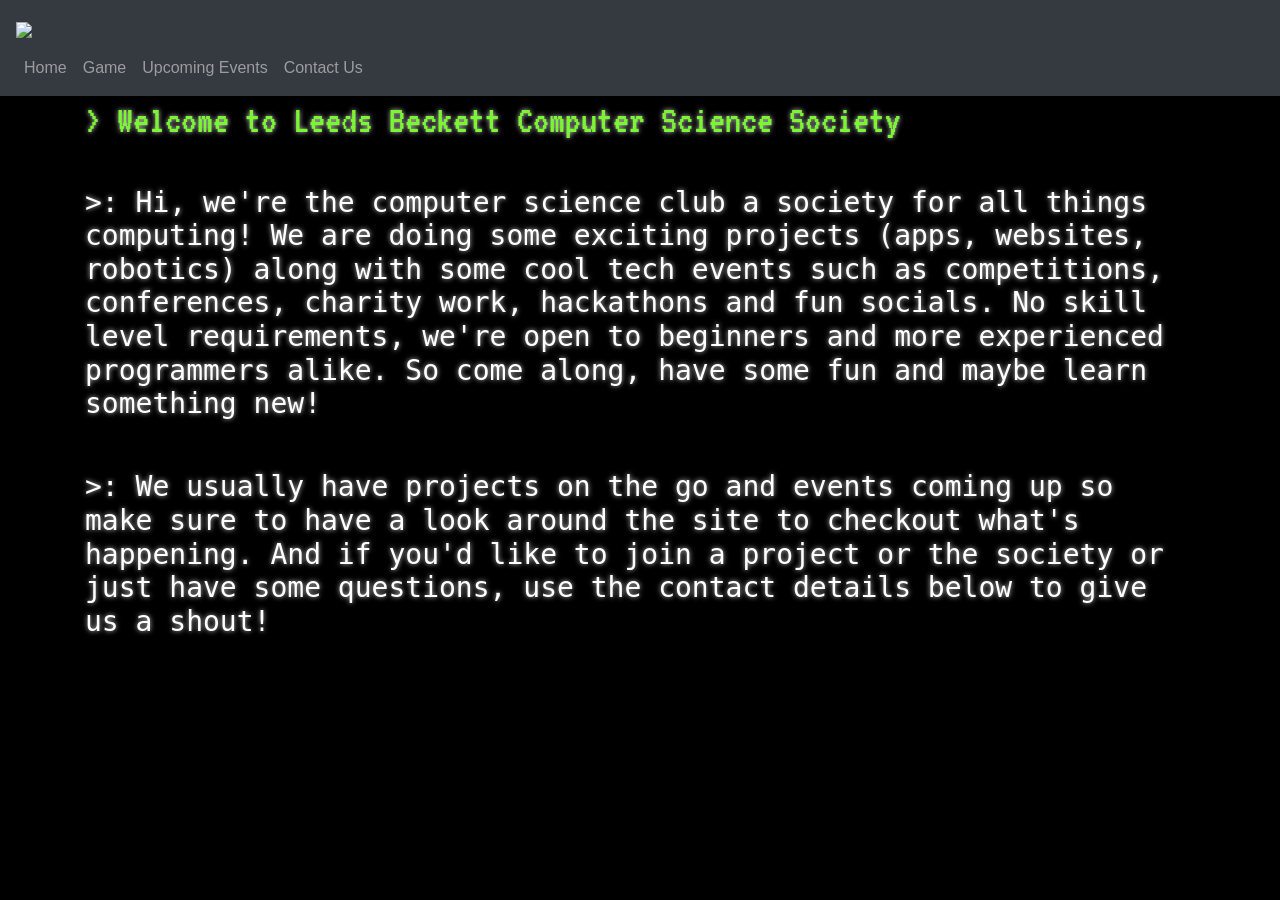
==== project/web/www/index.html @ cf99b5b7 "populating pages added 'about us' info , added calendar, added contact info." ====
<!DOCTYPE html>
<html lang="en-us">
<head>
    <title>Leeds Beckett Computer Science Society</title>

    <meta charset="utf-8">
        <meta http-equiv="Content-Type" content="text/html; charset=utf-8">
        <title>Emscripten-Generated Code</title>

        <link rel="stylesheet" type="text/css" href="styles.css">

        <!-- Google font -->
        <link href="https://fonts.googleapis.com/css?family=VT323" rel="stylesheet">
        <!-- bootstrap CDN --> 
        <link rel="stylesheet" href="https://maxcdn.bootstrapcdn.com/bootstrap/4.3.1/css/bootstrap.min.css">
        <!--bootstrap javascript  -->
        <script src="https://maxcdn.bootstrapcdn.com/bootstrap/4.3.1/js/bootstrap.min.js"></script>

</head>


<body id="index-body">
    
    <nav class="navbar navbar-expand-sm bg-dark navbar-dark">
        <div class="navbar-header">
            <a href="index.html" class="navbar-brand">
                <img src="csc-logo.png" alt=" " style="width: 256px;">
            </a>
        <ul class="navbar-nav">

            <li class="nav-item">
                <a class="nav-link" href="index.html">
                Home
                </a>
            </li>

            <li class="nav-item">
                <a class="nav-link" href="rts-game.html">
                Game
                </a>
            </li>

            <li class="nav-item">
                <a class="nav-link" href="calendar.html">
                Upcoming Events
                </a>
            </li>

            <li class="nav-item">
                <a class="nav-link" href="contact.html">
                Contact Us
                </a>
            </li>

        </ul>
        </div>

    </nav>

    <div class ="container">
        <div id="about">
            <h1> > Welcome to Leeds Beckett Computer Science Society </h1>

            <h3><br><p> >: Hi, we're the computer science club a society for all things computing! We are doing some exciting projects (apps, websites, robotics) along with some cool tech events such as competitions, conferences, charity work, hackathons and fun socials. No skill level requirements, we're open to beginners and more experienced programmers alike. So come along, have some fun and maybe learn something new!</p>
            <br>

            <p> >: We usually have projects on the go and events coming up so make sure to have a look around the site to checkout what's happening. And if you'd like to join a project or the society or just have some questions, use the contact details below to give us a shout! </p>
            </h3>
        </div>
    </div>


    <!-- <div class="jumbotron text-center">
        <h1>Welcome</h1>
        <p>Leeds Beckett Computer Science Society</p> 
    </div> -->

    <script type='text/javascript' src="emscripten_loader.js"></script>
        <script async type="text/javascript" src="rrts_main.js"></script>
        <script src="https://code.jquery.com/jquery-3.3.1.slim.min.js" integrity="sha384-q8i/X+965DzO0rT7abK41JStQIAqVgRVzpbzo5smXKp4YfRvH+8abtTE1Pi6jizo" crossorigin="anonymous"></script>
        <script src="https://cdnjs.cloudflare.com/ajax/libs/popper.js/1.14.7/umd/popper.min.js" integrity="sha384-UO2eT0CpHqdSJQ6hJty5KVphtPhzWj9WO1clHTMGa3JDZwrnQq4sF86dIHNDz0W1" crossorigin="anonymous"></script>
        <script src="https://stackpath.bootstrapcdn.com/bootstrap/4.3.1/js/bootstrap.min.js" integrity="sha384-JjSmVgyd0p3pXB1rRibZUAYoIIy6OrQ6VrjIEaFf/nJGzIxFDsf4x0xIM+B07jRM" crossorigin="anonymous"></script>
</body>
</html>
---- project/web/www/styles.css ----
.jumbotron {
    background-image: url("thunder-sky.jpg"); 
    background-size: cover;
    font-family: 'Open Sans', sans-serif;
    font
}

h1 {
    font-family: 'VT323', 'monospace';
    text-align: left, right;
    color: rgb(122, 247, 49);
    text-shadow: 0 0 5px #C8C8C8;
}

h3 {
    font: 1.3rem Inconsolata, monospace;
    text-align: left, right;
    color: white;
    text-shadow: 0 0 5px #C8C8C8;
}

::selection {
  background: #0080FF;
  text-shadow: none;
}

/*may want to change these individually later*/
#index-body {
    background-color: black;
}

#game-body {
    background-color: black;
}

#contact-body {
    background-color: black;
}

#calendar-body {
    background-color: black;
}



.emscripten { padding-right: 0; margin-left: auto; margin-right: auto; display: block; }
textarea.emscripten { font-family: monospace; width: 80%; }
div.emscripten { text-align: center; }
div.emscripten_border { border: 1px solid black; }
/* the canvas *must not* have any border or padding, or mouse coords will be wrong */
canvas.emscripten { border: 0px none; background-color: black; }

@-webkit-keyframes rotation {
    from {-webkit-transform: rotate(0deg);}
    to {-webkit-transform: rotate(360deg);}
}
@-moz-keyframes rotation {
    from {-moz-transform: rotate(0deg);}
    to {-moz-transform: rotate(360deg);}
}
@-o-keyframes rotation {
    from {-o-transform: rotate(0deg);}
    to {-o-transform: rotate(360deg);}
}
@keyframes rotation {
    from {transform: rotate(0deg);}
    to {transform: rotate(360deg);}
}
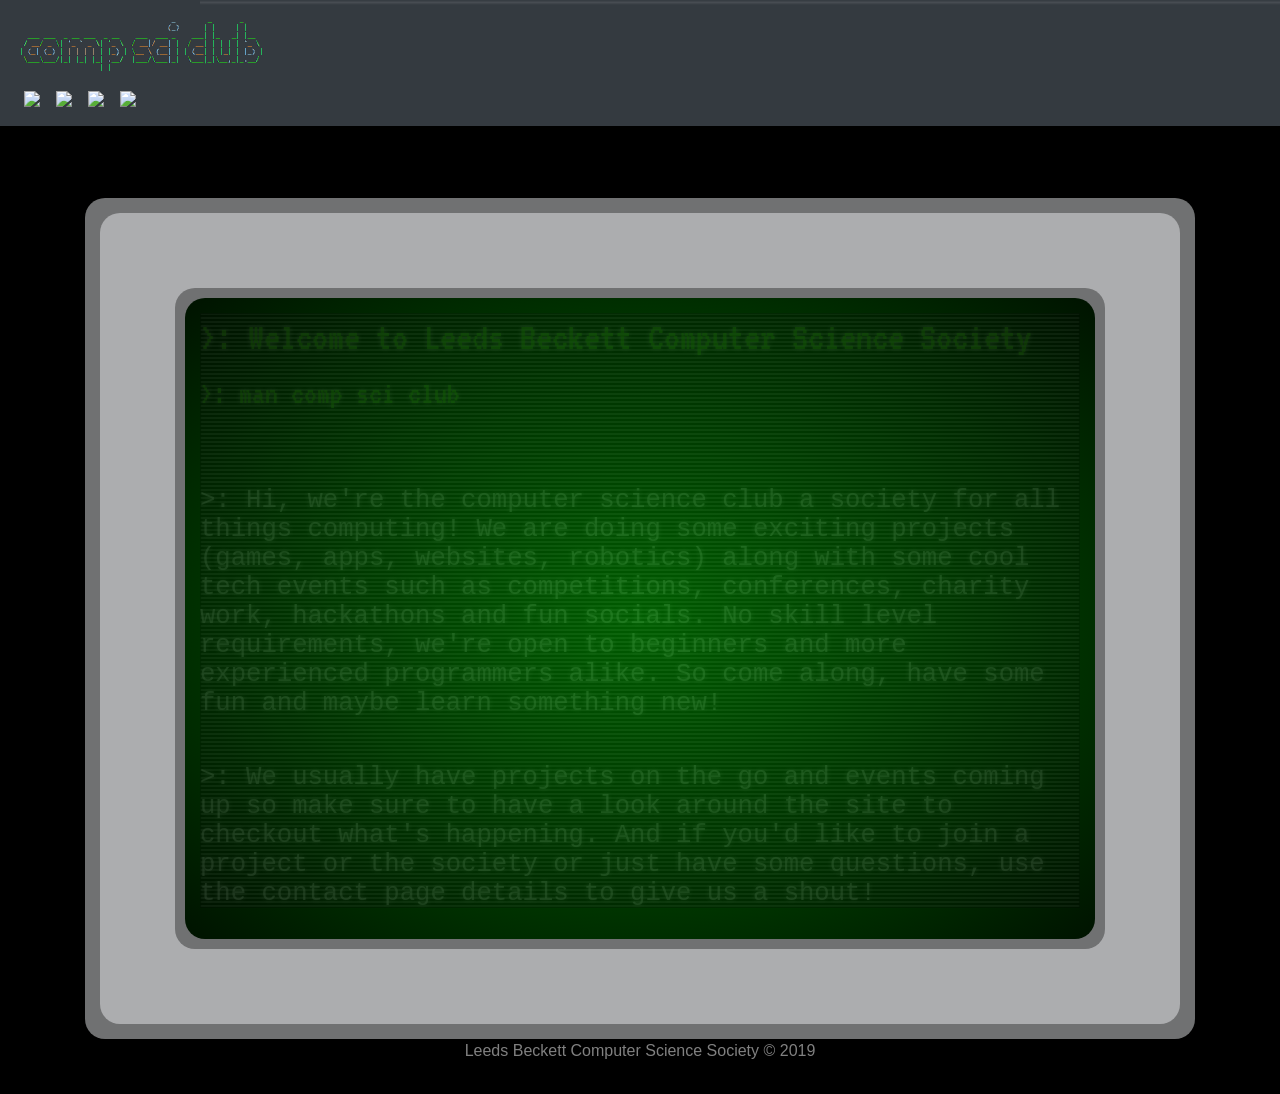
==== commit 30169526: "stylistic changes added retro terminal with animations, added asci nav bar elements, added footer, u" ====
--- a/project/web/www/index.html
+++ b/project/web/www/index.html
@@ -30,25 +30,25 @@
 
             <li class="nav-item">
                 <a class="nav-link" href="index.html">
-                Home
+                    <img src="home.png" alt=" " style="width: 256px;">
                 </a>
             </li>
 
             <li class="nav-item">
                 <a class="nav-link" href="rts-game.html">
-                Game
+                    <img src="game.png" alt=" " style="width: 256px;">
                 </a>
             </li>
 
             <li class="nav-item">
                 <a class="nav-link" href="calendar.html">
-                Upcoming Events
+                    <img src="events.png" alt=" " style="width: 256px;">
                 </a>
             </li>
 
             <li class="nav-item">
                 <a class="nav-link" href="contact.html">
-                Contact Us
+                    <img src="contact.png" alt=" " style="width: 256px;">
                 </a>
             </li>
 
@@ -56,24 +56,59 @@
         </div>
 
     </nav>
+    <br><br><br>
+<!-- short electric noise -->
 
-    <div class ="container">
-        <div id="about">
-            <h1> > Welcome to Leeds Beckett Computer Science Society </h1>
+<audio autoplay="true">
+  <source src="intro-audio.mp3" type="audio/mpeg">
+Your browser does not support the audio element.
+</audio>
 
-            <h3><br><p> >: Hi, we're the computer science club a society for all things computing! We are doing some exciting projects (apps, websites, robotics) along with some cool tech events such as competitions, conferences, charity work, hackathons and fun socials. No skill level requirements, we're open to beginners and more experienced programmers alike. So come along, have some fun and maybe learn something new!</p>
-            <br>
+<div class ="container">
+<div id="shadow">
+<div id="computer">
+<div id="inner-shadow">
+<div id="screen">
+<div class="glow">
+<div class="skew">
+<div class="pulse">
+<div class="about">
+<div class="lines">
+<h1> >: Welcome to Leeds Beckett Computer Science Society </h1>
+<div class="command">>: man comp sci club</div>
+                            
+<!-- animation requires formatting to stay like this, ugly i know -->
+<br>
+<h3><p><div id="a">
+>: Hi, we're the computer science club a society for all
+things computing! We are doing some exciting projects
+(games, apps, websites, robotics) along with some cool
+tech events such as competitions, conferences, charity
+work, hackathons and fun socials. No skill level
+requirements, we're open to beginners and more
+experienced programmers alike. So come along, have some
+fun and maybe learn something new!</div>
 
-            <p> >: We usually have projects on the go and events coming up so make sure to have a look around the site to checkout what's happening. And if you'd like to join a project or the society or just have some questions, use the contact details below to give us a shout! </p>
-            </h3>
-        </div>
-    </div>
+<p><div id="b"> 
+>: We usually have projects on the go and events coming
+up so make sure to have a look around the site to
+checkout what's happening. And if you'd like to join a
+project or the society or just have some questions, use
+the contact page details to give us a shout!</div> </p></h3>
+</div>
+</div>
+</div>
+</div>
+</div>
+</div>
+</div>
+</div>
+</div>
+</div>
 
-
-    <!-- <div class="jumbotron text-center">
-        <h1>Welcome</h1>
-        <p>Leeds Beckett Computer Science Society</p> 
-    </div> -->
+    <footer>
+        <p>Leeds Beckett Computer Science Society © 2019</p>
+    </footer>
 
     <script type='text/javascript' src="emscripten_loader.js"></script>
         <script async type="text/javascript" src="rrts_main.js"></script>
--- a/project/web/www/styles.css
+++ b/project/web/www/styles.css
@@ -1,22 +1,33 @@
-.jumbotron {
-    background-image: url("thunder-sky.jpg"); 
-    background-size: cover;
-    font-family: 'Open Sans', sans-serif;
-    font
-}
-
 h1 {
     font-family: 'VT323', 'monospace';
     text-align: left, right;
     color: rgb(122, 247, 49);
     text-shadow: 0 0 5px #C8C8C8;
-}
-
-h3 {
-    font: 1.3rem Inconsolata, monospace;
-    text-align: left, right;
-    color: white;
-    text-shadow: 0 0 5px #C8C8C8;
+    overflow: hidden;
+    white-space: nowrap;
+    animation: 
+    typing 2.5s steps(40, end),
+    blink-caret .75s step-end infinite;
+}
+
+.command {
+
+    font-size: 2em; 
+    font-family: 'VT323', 'monospace';
+    text-align: left, right;
+    color: rgb(122, 247, 49);
+    text-shadow: 0 0 5px #C8C8C8;
+    white-space: nowrap;
+    overflow: hidden;
+
+    animation:
+    typing 2.5s steps(40, end),
+    blink-caret .75s step-end infinite;
+
+    animation-fill-mode: both;
+    -webkit-animation-delay: 4s;
+    animation-delay: 4s;
+    
 }
 
 ::selection {
@@ -24,7 +35,195 @@
   text-shadow: none;
 }
 
+#a {
+
+   z-index: 4050;
+    /*width: 7.3em;*/
+    font: 1.6rem Inconsolata, monospace;
+    text-align: left, right;
+    color: white;
+    text-shadow: 0 0 5px #C8C8C8;
+
+    white-space: pre;
+    overflow: hidden;
+    
+    animation:
+    typing 1s steps(40, end),
+    blink-caret .75s step-end infinite;
+    -webkit-animation-fill-mode: forwards;
+    animation-fill-mode: forwards;
+
+    animation-fill-mode: both;
+    -webkit-animation-delay: 6.6s;
+    animation-delay: 6.6s;
+
+}
+
+#b {
+    z-index: 4050;
+    /*width: 7.3em;*/
+    font: 1.6rem Inconsolata, monospace;
+    text-align: left, right;
+    color: white;
+    text-shadow: 0 0 5px #C8C8C8;
+
+    white-space: pre;
+    overflow: hidden;
+    
+    animation:
+    typing 1s steps(40, end),
+    blink-caret .75s step-end infinite;
+    -webkit-animation-fill-mode: forwards;
+    animation-fill-mode: forwards;
+
+    animation-fill-mode: both;
+    -webkit-animation-delay: 7.6s;
+    animation-delay: 7.6s;
+
+}
+
+
+
+#about {
+    background: transparent;
+    animation: blur 5s linear infinite;
+}
+
+#computer {
+  background-color: rgb(172, 173, 175) ;
+  padding: 75px;
+  border-radius: 20px;
+}
+
+#screen {
+    background-color: black;
+    background-image: radial-gradient(
+        rgba(0, 150, 0, 0.75), black 120%
+    );
+    padding: 15px;
+    border-radius: 20px;
+}
+
+.glow {
+    animation: glow 2s linear infinite;
+}
+
+.skew {
+    animation: skew 5s linear infinite;
+}
+
+.lines {
+  // ... positioning
+  z-index: 4100;
+
+  background: repeating-linear-gradient (90deg,
+    transparent, transparent 2px, black 3px, black 3px);
+  opacity: 0.6;
+}
+ 
+.lines:before {
+  content : '';
+  position : absolute;
+  top : 0px;
+  width : 100%;
+  height : 5px;
+  background : #fff;
+  background: linear-gradient(to bottom, rgba(255,0,0,0) 0%,rgba(255,250,250,1) 50%,rgba(255,255,255,0.98) 51%,rgba(255,0,0,0) 100%); /* W3C */
+  opacity : 0.9;
+  animation: vline 1.25s linear infinite;
+}
+ 
+.lines:after {
+  // ... positioning
+  box-shadow: 0 2px 6px rgba(25,25,25,0.2),
+              inset 0 1px rgba(50,50,50,0.1),
+              inset 0 3px rgba(50,50,50,0.05),
+              inset 0 3px 8px rgba(64,64,64,0.05),
+              inset 0 -5px 10px rgba(25,25,25,0.1);
+}
+ 
+.pulse {
+    z-index: 4010;
+    background: linear-gradient(#444 50%, #000 50%);
+    background-size: 100% 4px;
+    background-repeat: repeat-y;
+    opacity: 0.18;
+    box-shadow : inset 0px 0px 1px 1px rgba(0, 0, 0, .8);
+
+    animation: pulse 5s linear infinite;
+}
+
+#inner-shadow {
+    background-color: rgb(112, 113, 114);
+    padding: 10px;
+    border-radius: 20px; 
+}
+
+
+#shadow {
+    background-color: rgb(112, 113, 114) ;
+    padding: 15px;
+    border-radius: 20px;
+}
+
+/*animations*/
+
+@keyframes typing {
+  from { width: 0 }
+
+  to { width: 100% }
+}
+
+@keyframes blink-caret {
+  from, to { border-color: transparent }
+
+  50% { border-color: orange; }
+}
+
+@keyframes vline {
+  0%   { top: 0px;}
+  100% { top: 100%;}
+}
+
+@keyframes scanline {
+  0% { top: 0; }
+
+  100% { top: 100%; }
+}
+
+@keyframes skew {
+  0% { transform: skewX(0.5deg); }
+
+  8% { transform: skewX(1deg) scale(1.0001); }
+
+  15% { transform: skewX(0.6deg) skewY(-0.05deg); }
+
+  30% { transform: skewX(0.6deg); }
+
+  100% { transform: skewX(0.1deg); }
+}
+
+@keyframes pulse {
+  0% { transform: scale(1); }
+
+  50% { transform: scale(1.005); }
+
+  100% { transform: scale(1); }
+}
+
+@keyframes blur {
+  50% {
+    color: darken($output-color, 10%);
+    text-shadow: 2px 0 2px lighten($output-text-shadow, 50%);
+  }
+}
+
+@keyframes glow {
+  50% { transform: scale(1.008); }
+}
+
 /*may want to change these individually later*/
+
 #index-body {
     background-color: black;
 }
@@ -41,7 +240,11 @@
     background-color: black;
 }
 
-
+footer {
+    color: white;
+    opacity: 0.5;
+    text-align: center;
+}
 
 .emscripten { padding-right: 0; margin-left: auto; margin-right: auto; display: block; }
 textarea.emscripten { font-family: monospace; width: 80%; }
